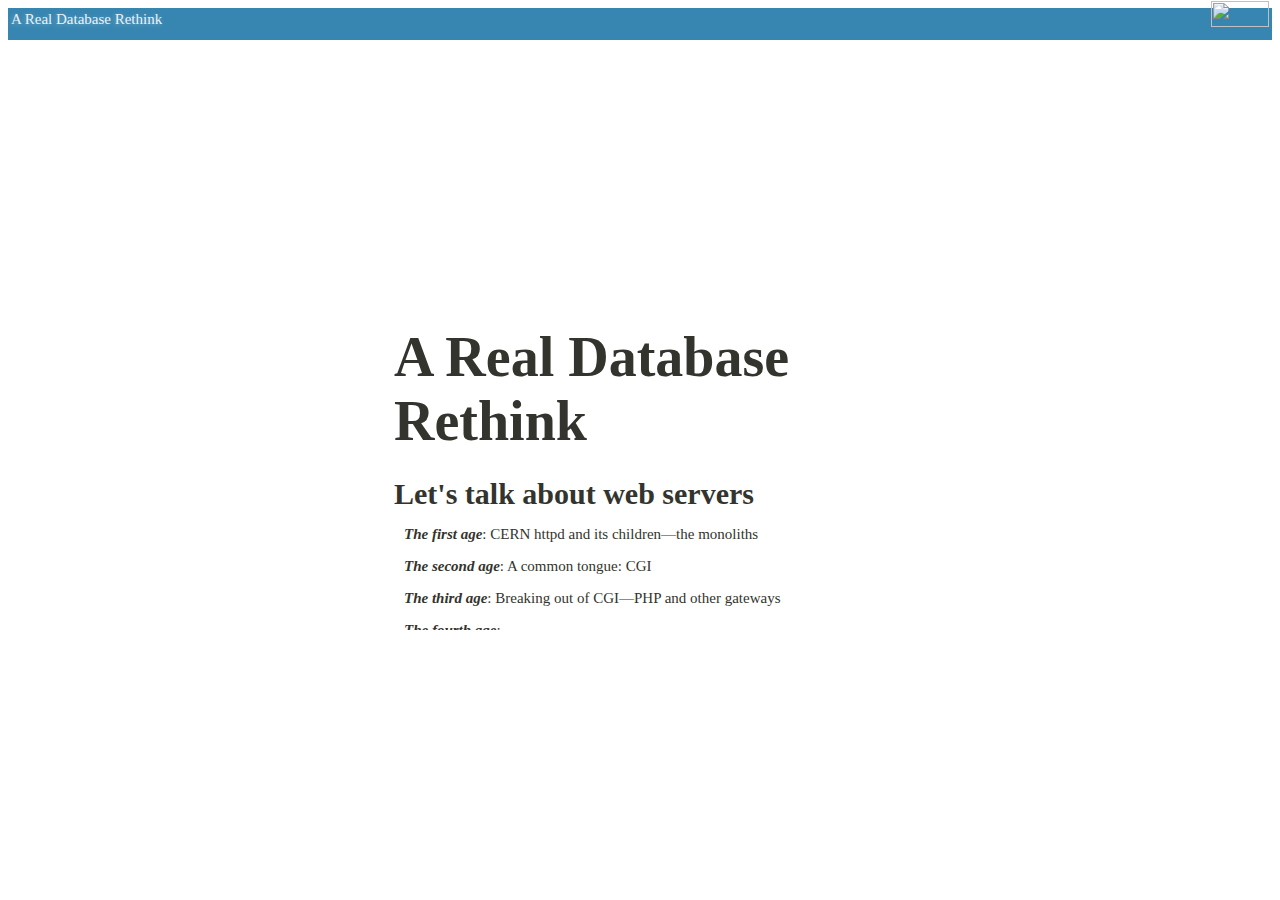
==== index.html @ eaf25e4e "starting to come together" ====
<!DOCTYPE html>
<html lang="en">
  <head>
    <meta charset="utf-8">
    <meta name="viewport" content="width=device-width" />
    <title>A Real Database Rethink</title>
    <link rel="stylesheet" type="text/css" href="style/markbase.css">
    <link rel="stylesheet" type="text/css" href="style/markthemes.css">
    <link rel="stylesheet" type="text/css" href="style/highlight.css">
    <link rel="stylesheet" type="text/css" href="style/style.css">
  </head>
  <body class="classic rv">

    <div id="main">
      <header></header>

      <div class="nodeconfeu-scroll">
        <div class="left"></div><div class="right"></div>
      </div>

      <article>

      
        <section>
          <h1>A Real Database Rethink</h1>

        </section>
      
        <section>
          <h2>Let&#39;s talk about web servers</h2>
<p><strong><em>The first age</em></strong>: CERN httpd and its children&mdash;the monoliths</p>
<p><strong><em>The second age</em></strong>: A common tongue: CGI</p>
<p><strong><em>The third age</em></strong>: Breaking out of CGI&mdash;PHP and other gateways</p>
<p><strong><em>The fourth age</em></strong>:</p>
<ul>
<li>Monoliths</li>
<li>Special-purpose servers</li>
<li><strong>httpd in our applications</strong></li>
</ul>

        </section>
      
        <section>
          <h2 data-bespoke-bullet>Databases: a short history</h2>

<p data-bespoke-bullet>
<strong><em>1960s</em></strong>: From tapes and batch to disks, shared access and interactivity
</p>

<p data-bespoke-bullet>
<strong><em>Late 1960s</em></strong>: Navigational databases: <em>links</em>
</p>

<p data-bespoke-bullet>
<strong><em>Early 1970s</em></strong>: The relational model: <em>content</em>
</p>

<p data-bespoke-bullet>
<strong><em>Late 1970s</em></strong>: SQL
</p>

<p data-bespoke-bullet>
<strong><em>Early 1980s</em></strong>: A database on my desktop (dBASE and its ilk)
</p>

<p data-bespoke-bullet>
<strong><em>Late 1980s</em></strong>: Object Orient ALL THE THINGS!
</p>

<p data-bespoke-bullet>
<strong><em>2000s</em></strong>: Speed and scale: NoSQL
<br><span data-bespoke-bullet>
<em>&quot;NewSQL&quot;: never let a beautiful abstraction go to waste</em>
</span>
</p>


        </section>
      
        <section>
          <h2>So what is a Database?</h2>
<p><strong>A tool for interacting with structured data, externalised from the core of our application</strong></p>
<ul>
<li>Persistence</li>
<li>Performance</li>
<li>Simplify access to complex data</li>
</ul>
<p>And sometimes...</p>
<ul>
<li>Shared access</li>
<li>Scalability</li>
</ul>

        </section>
      
        <section>
          <h2>The tyranny of a beautiful abstraction</h2>
<p>An abstraction that fits many problems very well is tempting to use in solving more problems</p>
<p>e.g. relational databases, relational algebra and SQL</p>
<p>The problem should rule the solution, not the reverse.</p>

        </section>
      
        <section>
          <table class="ecosystem">
  <tr class="tools">
    <td class="section"><span>Tools</span></td>
    <td><table><tr>
      <td>lev</td>
      <td>levelweb</td>
      <td></td>
      <td></td>
      <td></td>
    </tr></table></td>
  </tr>
  <tr class="packages">
    <td class="section"><span>Packages</span></td>
    <td><table><tr>
      <td>tacodb</td>
      <td>couchup</td>
      <td>LevelGraph</td>
      <td>firedup</td>
      <td>level-assoc</td>
      <td></td>
      <td></td>
      <td></td>
    </tr><tr>
      <td>level-static</td>
      <td>level-store</td>
      <td>level-session</td>
      <td>level-fs</td>
      <td>LevelTTLCache</td>
      <td></td>
      <td></td>
      <td></td>
    </tr></table></td>
  </tr>
  <tr class="extensions">
    <td class="section"><span>Extensions</span></td>
    <td><table><tr>
      <td>level-live-stream</td>
      <td>map-reduce</td>
      <td>level-queryengine</td>
      <td>Level-Multiply</td>
      <td></td>
      <td></td>
      <td></td>
    </tr><tr>
      <td>multilevel</td>
      <td>level-replicate</td>
      <td>level-master</td>
      <td>Level TTL</td>
      <td></td>
      <td></td>
      <td></td>
    </tr></table></td>
  </tr>
  <tr class="pluggability">
    <td class="section"><span>Pluggability</span></td>
    <td><table><tr>
      <td>sublevel</td>
      <td>level-hooks</td>
      <td>level-mutex</td>
      <td></td>
      <td></td>
      <td></td>
    </tr></table></td>
  </tr>
  <tr class="core">
    <td class="section"><span>Core</span></td>
    <td colspan="10">
      <table><tr><td>
        LevelUP
      </td></tr></table>
    </td>
  </tr>
  <tr class="storage">
    <td class="section"><span>Storage</span></td>
    <td colspan="10"><table><tr>
      <td class="rotate"><span><b>LevelDOWN</b></span></td>
      <td class="rotate"><span>LevelDOWN (Hyper)</span></td>
      <td class="rotate"><span>LevelDOWN (Basho)</span></td>
      <td class="rotate"><span>MemDOWN</span></td>
      <td class="rotate"><span>level.js</span></td>
      <td class="rotate"><span>leveldown-gap</span></td>
      <td class="rotate"><span>LMDB</span></td>
      <td class="rotate"><span>mysqlDOWN</span></td>
    </tr></table>
    </td>
  </tr>
</table>


        </section>
      

      </article>

      <footer>
        A Real Database Rethink
        <img src="img/helmet1.png">
      </footer>

    </div>

    <script src="js/bespoke.min.js"></script>
    <script src="js/bespoke-hash.min.js"></script>
    <script src="js/bespoke-bullets.min.js"></script>
    <script>
      bespoke.horizontal.from('article', { hash: true, bullets: true })
    </script>
  </body>
</script>
</body>
---- style/style.css ----
@font-face {
  font-family: 'Century Schoolbook Monospace';
  src: url('../fonts/Century-Schoolbook-Monospace-BT.eot');
  src: url('../fonts/Century-Schoolbook-Monospace-BT.eot?#iefix') format('embedded-opentype'), url('../fonts/Century-Schoolbook-Monospace-BT.woff') format('woff'), url('../fonts/Century-Schoolbook-Monospace-BT.ttf') format('truetype'), url('../fonts/Century-Schoolbook-Monospace-BT.svg#CenturySchoolbookMonospaceBT') format('svg');
  font-weight: normal;
  font-style: normal;
}

@font-face {
  font-family: 'Skranji';
  src: url('../fonts/Skranji-Bold.eot');
  src: local('☺'), url('../fonts/Skranji-Bold.woff') format('woff'), url('../fonts/Skranji-Bold.ttf') format('truetype'), url('../fonts/Skranji-Bold.svg') format('svg');
  font-weight: bold;
  font-style: normal;
}

@font-face {
  font-family: 'Skranji';
  src: url('../fonts/Skranji-Regular.eot');
  src: local('☺'), url('../fonts/Skranji-Regular.woff') format('woff'), url('../fonts/Skranji-Regular.ttf') format('truetype'), url('../fonts/Skranji-Regular.svg') format('svg');
  font-weight: normal;
  font-style: normal;
}

@font-face {
  font-family: 'Ubuntu';
  src: url('../fonts/Ubuntu-Bold.eot');
  src: local('☺'), url('../fonts/Ubuntu-Bold.woff') format('woff'), url('../fonts/Ubuntu-Bold.ttf') format('truetype'), url('../fonts/Ubuntu-Bold.svg') format('svg');
  font-weight: bold;
  font-style: normal;
}

@font-face {
  font-family: 'Ubuntu';
  src: url('../fonts/Ubuntu-Regular.eot');
  src: local('☺'), url('../fonts/Ubuntu-Regular.woff') format('woff'), url('../fonts/Ubuntu-Regular.ttf') format('truetype'), url('../fonts/Ubuntu-Regular.svg') format('svg');
  font-weight: normal;
  font-style: normal;
}

.rv #main {
  background-color: rgb(55, 134, 177);
  background-image: url('../img/sky_crop_stretch.jpg');
  background-attachment: fixed;
  background-position: 50% 0;
  background-repeat: no-repeat;
  background-size: auto 100%;
  font-family: 'Skranji';
  font-size: 15px;
}

body {
  color: #33342d;
}

body, section.bespoke-slide {
  -webkit-transition: -webkit-transform 0.4s ease, opacity 0.4s ease, background-color 0.4s ease;
  -moz-transition: -moz-transform 0.4s ease, opacity 0.4s ease, background-color 0.4s ease;
  -ms-transition: -ms-transform 0.4s ease, opacity 0.4s ease, background-color 0.4s ease;
  -o-transition: -o-transform 0.4s ease, opacity 0.4s ease, background-color 0.4s ease;
  transition: transform 0.4s ease, opacity 0.4s ease, background-color 0.4s ease;
}

.nodeconfeu-scroll {
  box-sizing: border-box;
  -webkit-perspective: 600px;
  position: absolute;
  top: 0;
  left: 0;
  bottom: 0;
  right: 0;
  z-index: 101;
}

.nodeconfeu-scroll .left {
  background-image: url('../img/scroll_horiz_left.png');
  width: 132px;
  height: 401px;
  top: 50%;
  left: 50%;
  position: absolute;
  background-size: auto 100%;
  background-repeat: no-repeat;
  margin-left: -311px;
  margin-top: -206px;
}

.nodeconfeu-scroll .right {
  background-image: url('../img/scroll_horiz_right.png');
  width: 100px;
  height: 401px;
  top: 50%;
  left: 50%;
  position: absolute;
  background-size: auto 100%;
  background-repeat: no-repeat;
  margin-left: 228px;
  margin-top: -217px;
}

.rv article {
  -webkit-perspective: 600px;
  -moz-perspective: 600px;
  -ms-perspective: 600px;
  -o-perspective: 600px;
  perspective: 600px;
  position: absolute;
  top: 0;
  right: 0;
  left: 0;
  bottom: 0;
  width: 512px;
  height: 380px;
  top: 50%;
  left: 50%;
  margin-left: -256px;
  margin-top: -200px;
  overflow: hidden;
}

.rv.classic section.bespoke-after-2 {
  -webkit-transform: translate3d(1024px, 0, 0);
  -moz-transform: translate3d(1024px, 0, 0);
  -ms-transform: translate3d(1024px, 0, 0);
  -o-transform: translate3d(1024px, 0, 0);
  transform: translate3d(1024px, 0, 0);
  opacity: 1;
}

.rv.classic section.bespoke-after-1 {
  -webkit-transform: translate3d(512px, 0, 0);
  -moz-transform: translate3d(512px, 0, 0);
  -ms-transform: translate3d(512px, 0, 0);
  -o-transform: translate3d(512px, 0, 0);
  transform: translate3d(512px, 0, 0);
  opacity: 1;
}

.rv.classic section.bespoke-before-1 {
  -webkit-transform: translate3d(-512px, 0, 0);
  -moz-transform: translate3d(-512px, 0, 0);
  -ms-transform: translate3d(-512px, 0, 0);
  -o-transform: translate3d(-512px, 0, 0);
  transform: translate3d(-512px, 0, 0);
  opacity: 1;
}

.rv.classic section.bespoke-before-2 {
  -webkit-transform: translate3d(-1024px, 0, 0);
  -moz-transform: translate3d(-1024px, 0, 0);
  -ms-transform: translate3d(-1024px, 0, 0);
  -o-transform: translate3d(-1024px, 0, 0);
  transform: translate3d(-1024px, 0, 0);
  opacity: 1;
}

.rv section {
  border-radius: 0;
  background: transparent;
  background-image: url('../img/scroll_horiz_body.png');
  border-radius: 0;
  margin-top: 0;
  margin-left: 0;
  top: 0;
  left: 0;
  background-size: 400% 100%;
  padding-right: 10px;
}

.rv section:nth-child(4n+1) {
  background-position-x: 100%;
}
.rv section:nth-child(4n+2) {
  background-position-x: 200%;
}
.rv section:nth-child(4n+3) {
  background-position-x: 300%;
}

.rv header {
}

.rv footer {
  clear: both;
  background: none;
  font-size: 15px;
  padding: 0.2em;
  color: rgba(255, 255, 255, 0.9);
  text-shadow: rgba(255, 255, 255, 0.33) -1px 1px 5px;
  height: 26px;
  z-index: 102;
}

.rv footer img {
  height: 26px;
  width: 58px;
  float: right;
  margin-top: -10px;
}

.rv h1, .rv h2, .rv h3, .rv h4 {
  color: #33342d;
  font-family: "Skranji";
  top: auto;
  position: static;
  margin: 10px;
}

.rv section > *:first-child {
  margin-top: 24px;
}

.rv h1 {
  font-size: 56px;
  margin-top: 75px !important;
  text-shadow: none;
}

.rv h2 {
  font-size: 30px;
  margin: 20px 10px 10px 10px;
}

.rv h3 {
  font-size: 22px;
}

.rv h4 {
  font-size: 18px;
}

.rv p {
  padding: 0 20px;
  margin-bottom: 1em;
}

.rv ul {
  margin-left: 4em;
  margin-bottom: 1em;
}

.rv li {
  margin-bottom: 0.5em;
}

.bespoke-bullet-inactive {
  display: none;
}

.highlight {
  margin: 0.25em 0.5em 1em 0.5em;
  border-radius: 3px;
  background: transparent;
}

.highlight pre, pre, code {
  font-family: 'Century Schoolbook Monospace', monospace;
  white-space: nowrap;
  padding: 0px 5px;
  border: 1px solid rgba(255, 255, 255, 0.33);
  border-radius: 3px;
  font-size: 11px;
}

code {
  font-size: 12px;
}

.highlight pre, pre {
  overflow-x: auto;
  white-space: pre;
  padding: 10px;
  line-height: 140%;
  background: rgba(255, 255, 255, 0.5);
  border-color: rgba(0, 0, 0, 0.2);
}

pre code, pre tt {
  margin: 0;
  padding: 0;
  border: 0;
  background-color: transparent;
  border: none;
}

table {
  padding: 0;
  margin: 0;
  border-collapse: collapse;
  min-height: 25px;
}
.ecosystem {
  font-family: 'Ubuntu';
  font-size: 11.5px;
  text-shadow: 0px 0px 4px white;
  margin-left: 8px;
}
.ecosystem .section {
  text-align: right;
  vertical-align: top
}
.ecosystem td {
  padding: 5px;
  min-height: 10px;
}
.ecosystem > tbody > tr > td:nth-child(2) {
  padding: 0;
}
.ecosystem > tbody > tr > td:first-child {
  padding: 0;
  xborder: solid 1px white;
  font-weight: bold;
}
.ecosystem > tbody > tr > td:first-child span {
  display: block;
  padding: 5px;
}
.ecosystem table td {
  border: solid 1px transparent;
}
.ecosystem .tools > td:first-child {
  background-color: rgba(49, 190, 164, 0.1);
  color: rgb(36, 138, 119);
  border: solid 1px transparent;
}
.ecosystem .tools table td {
  border-color: rgb(49, 190, 164);
  background-color: rgba(49, 190, 164, 0.3);
}
.ecosystem .packages > td:first-child {
  background-color: rgba(55, 134, 177, 0.1);
  color: rgb(18, 43, 57);
  border: solid 1px transparent;
}
.ecosystem .packages table td {
  border-color: rgb(55, 134, 177);
  background-color: rgba(55, 134, 177, 0.3);
}
.ecosystem .extensions > td:first-child {
  background-color: rgba(232, 142, 12, 0.1);
  color: rgb(158, 96, 8);
  border: solid 1px transparent;
}
.ecosystem .extensions table td {
  border-color: rgb(232, 142, 12);
  background-color: rgba(232, 142, 12, 0.3);
}
.ecosystem .pluggability > td:first-child {
  background-color: rgba(108, 12, 232, 0.1);
  color: rgb(74, 8, 158);
  border: solid 1px transparent;
}
.ecosystem .pluggability table td {
  border-color: rgb(108, 12, 232);
  background-color: rgba(108, 12, 232, 0.3);
}
.ecosystem .core table {
  width: 100%;
}
.ecosystem .core > td:first-child {
  background-color: rgba(255, 0, 0, 0.1);
  color: rgb(134, 0, 0);
  border: solid 1px transparent;
}
.ecosystem .core table td {
  border-color: rgb(255, 0, 0);
  background-color: rgba(255, 0, 0, 0.3);
  text-align: center;
  font-weight: bold;
  padding: 13px;
}
.ecosystem > tbody > tr.core > td:first-child span {
  padding: 10px;
}
.ecosystem .storage > td:first-child {
  background-color: rgba(255, 244, 13, 0.1);
  color: rgb(148, 148, 6);
}
.ecosystem .storage table td {
  border-color: rgb(255, 255, 13);
  background-color: rgba(255, 255, 13, 0.3);
}
.ecosystem .rotate {
  width: 40px;
  height: 124px;
}
.ecosystem .rotate span {
  position: absolute;
  display: block;
  width: 124px;
  text-align: left;
  -webkit-transform-origin: 36px -15px;
  -moz-transform-origin:    36px -15px;
  -ms-transform-origin:     36px -15px;
  -o-transform-origin:      36px -15px;
  -webkit-transform: rotate(90deg);
  -moz-transform:    rotate(90deg);
  -ms-transform:     rotate(90deg);
  -o-transform:      rotate(90deg);
}
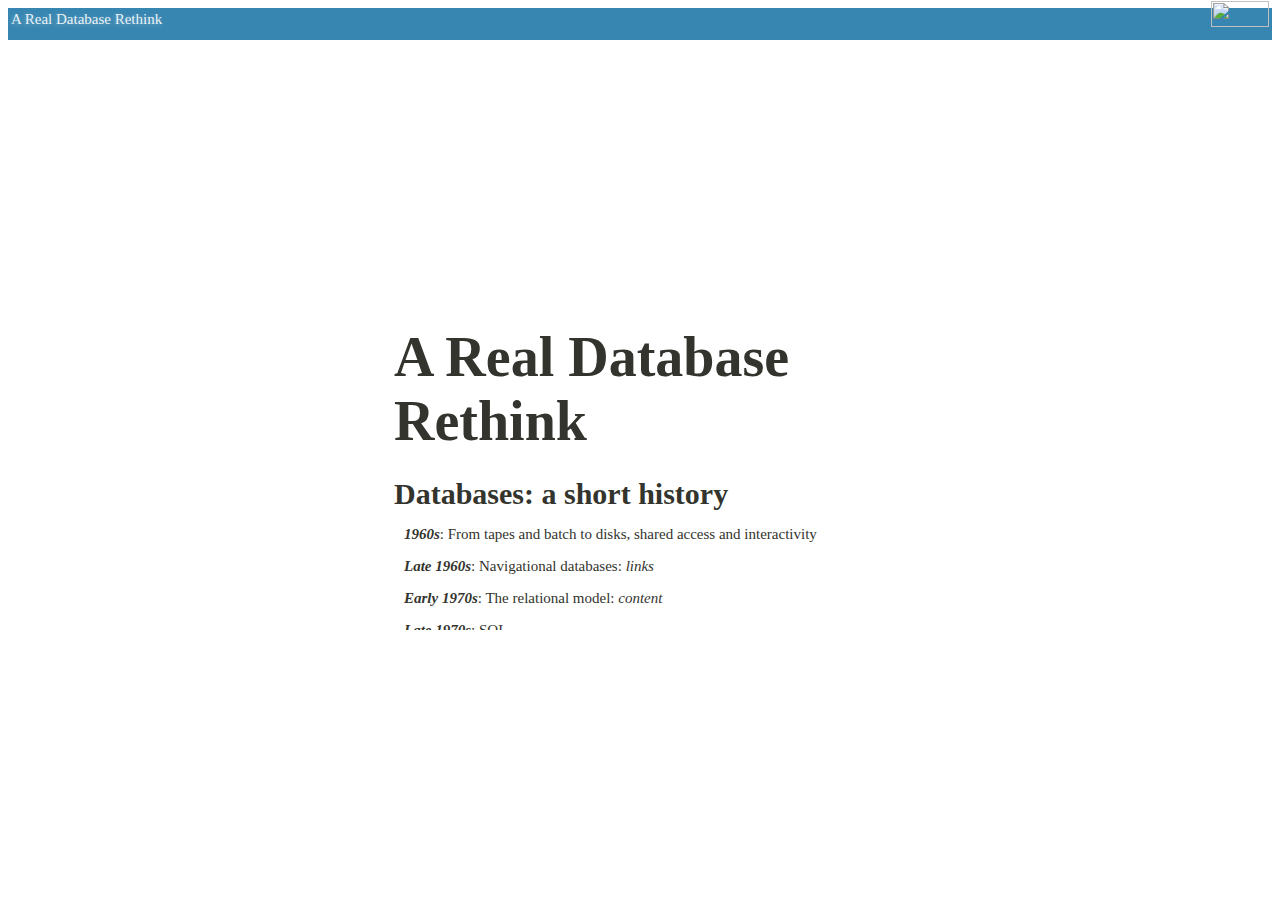
==== commit 90af11bc: "remove web server stuff (for now)" ====
--- a/index.html
+++ b/index.html
@@ -23,20 +23,6 @@
       
         <section>
           <h1>A Real Database Rethink</h1>
-
-        </section>
-      
-        <section>
-          <h2>Let&#39;s talk about web servers</h2>
-<p><strong><em>The first age</em></strong>: CERN httpd and its children&mdash;the monoliths</p>
-<p><strong><em>The second age</em></strong>: A common tongue: CGI</p>
-<p><strong><em>The third age</em></strong>: Breaking out of CGI&mdash;PHP and other gateways</p>
-<p><strong><em>The fourth age</em></strong>:</p>
-<ul>
-<li>Monoliths</li>
-<li>Special-purpose servers</li>
-<li><strong>httpd in our applications</strong></li>
-</ul>
 
         </section>
       
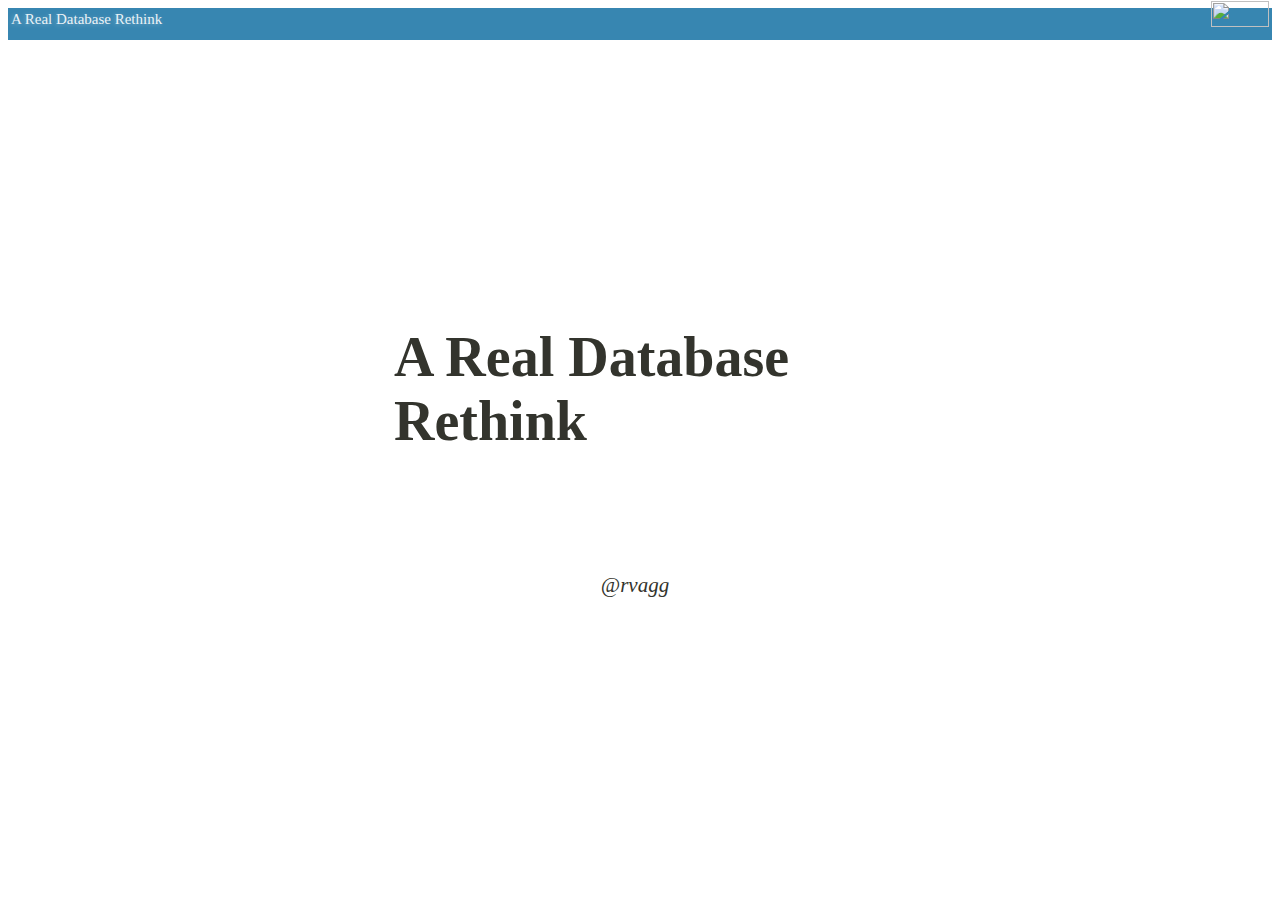
==== commit 022d3913: "an ending!" ====
--- a/index.html
+++ b/index.html
@@ -23,6 +23,13 @@
       
         <section>
           <h1>A Real Database Rethink</h1>
+<p style="margin-top: 120px; text-align: center; font-size: 21px; font-style: italic;"><i>@rvagg</i></p>
+
+
+        </section>
+      
+        <section>
+          <h1>&quot;NodeBase&quot;<br><i>(or)</i> &quot;Level*&quot;</h1>
 
         </section>
       
@@ -31,6 +38,11 @@
 
 <p data-bespoke-bullet>
 <strong><em>1960s</em></strong>: From tapes and batch to disks, shared access and interactivity
+</p>
+
+<p class="tape-loading-img">
+  <img src="img/fig127b.jpg">
+  <span>...not a &quot;database&quot;</span>
 </p>
 
 <p data-bespoke-bullet>
@@ -64,6 +76,13 @@
         </section>
       
         <section>
+          <h2>The tyranny of a beautiful abstraction</h2>
+<p>An abstraction that fits many problems very well will be made to fit all related problems</p>
+<p>Programmers take <em>Maslow&#39;s hammer</em> to the next level</p>
+
+        </section>
+      
+        <section>
           <h2>So what is a Database?</h2>
 <p><strong>A tool for interacting with structured data, externalised from the core of our application</strong></p>
 <ul>
@@ -80,10 +99,32 @@
         </section>
       
         <section>
-          <h2>The tyranny of a beautiful abstraction</h2>
-<p>An abstraction that fits many problems very well is tempting to use in solving more problems</p>
-<p>e.g. relational databases, relational algebra and SQL</p>
-<p>The problem should rule the solution, not the reverse.</p>
+          <h2>The Node approach</h2>
+<div data-bespoke-bullet>
+
+<ul>
+ <li>Small core, vibrant user-land</li>
+ <li>Extreme modularity</li>
+ <li>Reimplement everything in JavaScript!</li>
+</ul>
+
+</div>
+<div data-bespoke-bullet>
+
+<p>Applied to databases?</p>
+
+<ul>
+ <li>Small core: LevelUP</li>
+ <li>Everything as a module</li>
+ <li>Pulling in many aspects of database <em>practice</em> &amp; <em>theory</em></li>
+</ul>
+
+<p>
+(internal data relationships, data relationship with the application, storage technology, distributed methodologies)
+</p>
+
+</div>
+
 
         </section>
       
@@ -179,6 +220,76 @@
 
         </section>
       
+        <section>
+          <h2>LevelDB</h2>
+<ul>
+<li>Open-source, embedded key/value store by Google</li>
+<li>Sorted by keys</li>
+<li>Values are compressed with Snappy</li>
+<li>Basic operations: <code>Get()</code>, <code>Put()</code>, <code>Del()</code></li>
+<li>Atomic <code>Batch()</code></li>
+<li>Bi-directional iterators</li>
+</ul>
+
+        </section>
+      
+        <section>
+          <h2>LevelUP</h2>
+<p>Inspired by LevelDB, but not necessarily dependent upon it</p>
+<p><i>Backed</i> by a key/value store for arbitrary data, sorted by key</p>
+<ul>
+<li>Core operations: <code>put()</code>, <code>get()</code>, <code>del()</code></li>
+<li>Atomic batch writes</li>
+<li>ReadStream: <em>the secret sauce</em></li>
+<li>WriteStream: <em>for convenience</em></li>
+</ul>
+
+        </section>
+      
+        <section>
+          <h2>ReadStream</h2>
+<p>An essential primitive for building complex features</p>
+<p>The core query mechanism to access sorted data</p>
+<p>Arbitrary <em>start</em> and <em>end</em></p>
+<div class="highlight"><pre><span class="nx">db</span><span class="p">.</span><span class="nx">createReadStream</span><span class="p">({</span> <span class="nx">start</span><span class="o">:</span> <span class="s1">&#39;Water&#39;</span><span class="p">,</span> <span class="nx">end</span><span class="o">:</span> <span class="s1">&#39;Water\xff&#39;</span> <span class="p">})</span>
+  <span class="p">.</span><span class="nx">on</span><span class="p">(</span><span class="s1">&#39;data&#39;</span><span class="p">,</span> <span class="kd">function</span> <span class="p">(</span><span class="nx">entry</span><span class="p">)</span> <span class="p">{</span>
+    <span class="nx">console</span><span class="p">.</span><span class="nx">log</span><span class="p">(</span><span class="nx">entry</span><span class="p">.</span><span class="nx">key</span><span class="p">)</span>
+  <span class="p">})</span>
+
+<span class="c1">// → Waterford</span>
+<span class="c1">// → Watergrasshill</span>
+<span class="c1">// → Waterville</span>
+</pre></div>
+
+
+        </section>
+      
+        <section>
+          <h2>Key structure</h2>
+<p>Key-based sorting and querying requires good key <em>design</em></p>
+<p>Keys as hierarchical descriptors of content:</p>
+<div class="highlight"><pre><span class="s1">&#39;countries~Ireland&#39;</span>
+<span class="s1">&#39;countries~Israel&#39;</span>
+<span class="p">...</span>
+<span class="s1">&#39;towns~Ireland~Waterford&#39;</span>
+<span class="s1">&#39;towns~Ireland~Watergrasshill&#39;</span>
+<span class="p">...</span>
+<span class="s1">&#39;streets~Ireland~Waterford~Dunmore Road&#39;</span>
+<span class="s1">&#39;streets~Ireland~Waterford~Derrynane Close&#39;</span>
+<span class="p">...</span>
+</pre></div>
+
+
+        </section>
+      
+        <section>
+          <h2>Building-blocks</h2>
+<p><strong>From:</strong> a 1-dimensional storage array</p>
+<p><strong>To:</strong> a multi-dimensional data tool for customised solutions</p>
+<p>The Level* ecosystem: A menu of <em>beautiful</em>, but <em>small</em> abstractions</p>
+
+        </section>
+      
 
       </article>
 
--- a/style/highlight.css
+++ b/style/highlight.css
@@ -0,0 +1,243 @@
+.highlight pre,pre {
+  background-color:#f8f8f8;
+  border:1px solid #ddd;
+  font-size:13px;
+  line-height:19px;
+  overflow:auto;
+  padding:6px 10px;
+  border-radius:3px
+}
+pre code,pre tt {
+  margin:0;
+  padding:0;
+  background-color:transparent;
+  border:none
+}
+.highlight {
+  background:#ffffff
+}
+.highlight .c {
+  color:#887;
+  font-style:italic
+}
+.highlight .err {
+  color:#a61717;
+  background-color:#e3d2d2
+}
+.highlight .k {
+  font-weight:bold
+}
+.highlight .o {
+  font-weight:bold
+}
+.highlight .cm {
+  color:#887;
+  font-style:italic
+}
+.highlight .cp {
+  color:#999999;
+  font-weight:bold
+}
+.highlight .c1 {
+  color:#887;
+  font-style:italic
+}
+.highlight .cs {
+  color:#999999;
+  font-weight:bold;
+  font-style:italic
+}
+.highlight .gd {
+  color:#000000;
+  background-color:#ffdddd
+}
+.highlight .gd .x {
+  color:#000000;
+  background-color:#ffaaaa
+}
+.highlight .ge {
+  font-style:italic
+}
+.highlight .gr {
+  color:#aa0000
+}
+.highlight .gh {
+  color:#999999
+}
+.highlight .gi {
+  color:#000000;
+  background-color:#ddffdd
+}
+.highlight .gi .x {
+  color:#000000;
+  background-color:#aaffaa
+}
+.highlight .go {
+  color:#888888
+}
+.highlight .gp {
+  color:#555555
+}
+.highlight .gs {
+  font-weight:bold
+}
+.highlight .gu {
+  color:#800080;
+  font-weight:bold
+}
+.highlight .gt {
+  color:#aa0000
+}
+.highlight .kc {
+  font-weight:bold
+}
+.highlight .kd {
+  font-weight:bold
+}
+.highlight .kn {
+  font-weight:bold
+}
+.highlight .kp {
+  font-weight:bold
+}
+.highlight .kr {
+  font-weight:bold
+}
+.highlight .kt {
+  color:#445588;
+  font-weight:bold
+}
+.highlight .m {
+  color:#009999
+}
+.highlight .s {
+  color:#d14
+}
+.highlight .n {
+  color:#333333
+}
+.highlight .na {
+  color:#008080
+}
+.highlight .nb {
+  color:#0086B3
+}
+.highlight .nc {
+  color:#445588;
+  font-weight:bold
+}
+.highlight .no {
+  color:#008080
+}
+.highlight .ni {
+  color:#800080
+}
+.highlight .ne {
+  color:#990000;
+  font-weight:bold
+}
+.highlight .nf {
+  color:#990000;
+  font-weight:bold
+}
+.highlight .nn {
+  color:#555555
+}
+.highlight .nt {
+  color:#000080
+}
+.highlight .nv {
+  color:#008080
+}
+.highlight .ow {
+  font-weight:bold
+}
+.highlight .w {
+  color:#bbbbbb
+}
+.highlight .mf {
+  color:#009999
+}
+.highlight .mh {
+  color:#009999
+}
+.highlight .mi {
+  color:#009999
+}
+.highlight .mo {
+  color:#009999
+}
+.highlight .sb {
+  color:#d14
+}
+.highlight .sc {
+  color:#d14
+}
+.highlight .sd {
+  color:#d14
+}
+.highlight .s2 {
+  color:#d14
+}
+.highlight .se {
+  color:#d14
+}
+.highlight .sh {
+  color:#d14
+}
+.highlight .si {
+  color:#d14
+}
+.highlight .sx {
+  color:#d14
+}
+.highlight .sr {
+  color:#009926
+}
+.highlight .s1 {
+  color:#d14
+}
+.highlight .ss {
+  color:#990073
+}
+.highlight .bp {
+  color:#999999
+}
+.highlight .vc {
+  color:#008080
+}
+.highlight .vg {
+  color:#008080
+}
+.highlight .vi {
+  color:#008080
+}
+.highlight .il {
+  color:#009999
+}
+.highlight .gc {
+  color:#999;
+  background-color:#EAF2F5
+}
+.type-csharp .highlight .k {
+  color:#0000FF
+}
+.type-csharp .highlight .kt {
+  color:#0000FF
+}
+.type-csharp .highlight .nf {
+  color:#000000;
+  font-weight:normal
+}
+.type-csharp .highlight .nc {
+  color:#2B91AF
+}
+.type-csharp .highlight .nn {
+  color:#000000
+}
+.type-csharp .highlight .s {
+  color:#A31515
+}
+.type-csharp .highlight .sc {
+  color:#A31515
+}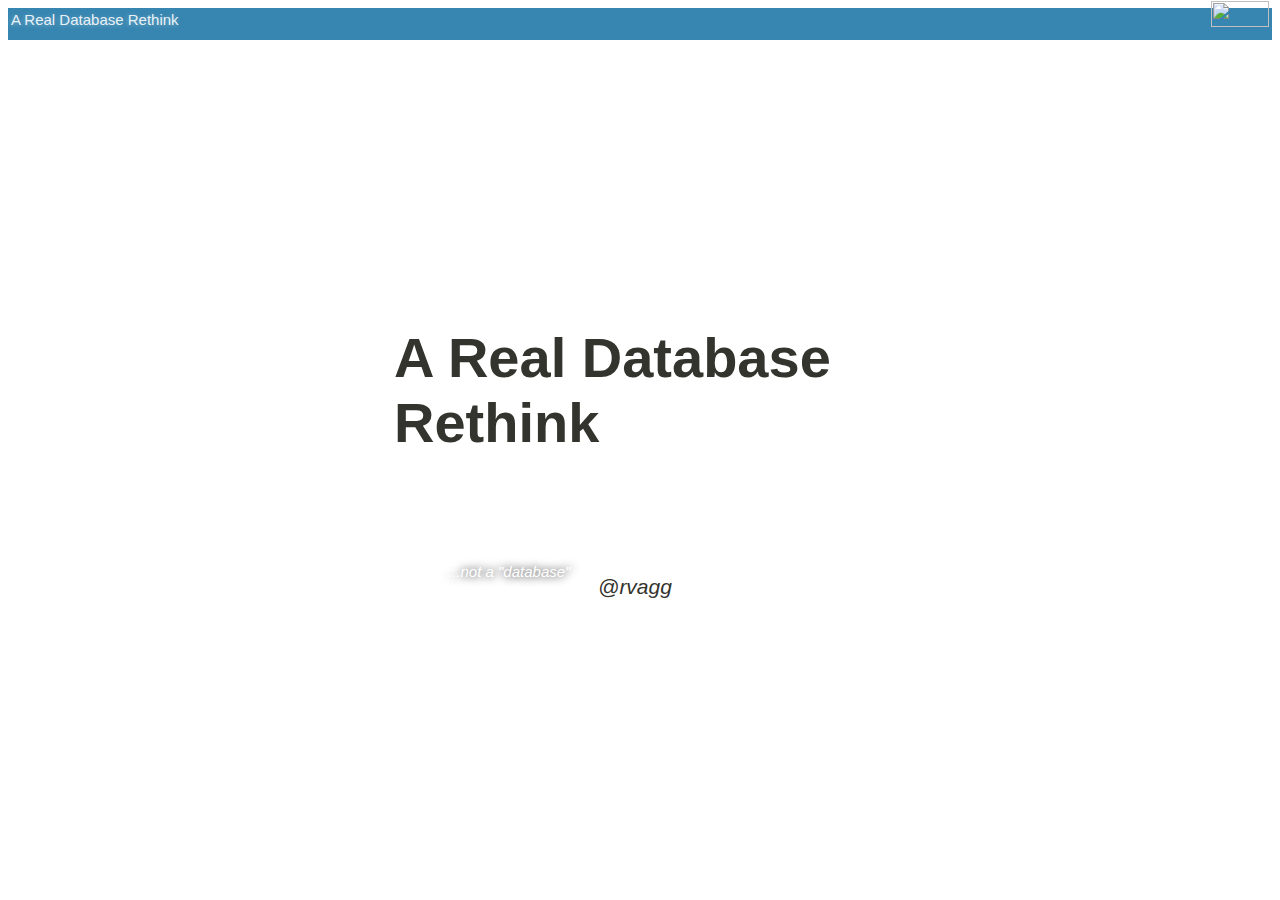
==== commit e51030d2: "s/pluggability/extensibility/" ====
--- a/index.html
+++ b/index.html
@@ -183,7 +183,7 @@
     </tr></table></td>
   </tr>
   <tr class="pluggability">
-    <td class="section"><span>Pluggability</span></td>
+    <td class="section"><span>Extensibility</span></td>
     <td><table><tr>
       <td>sublevel</td>
       <td>level-hooks</td>
--- a/style/style.css
+++ b/style/style.css
@@ -1,3 +1,7 @@
+/*
+@import url(http://fonts.googleapis.com/css?family=Ubuntu:400,700,400italic,700italic|Skranji:400,700);
+*/
+
 @font-face {
   font-family: 'Century Schoolbook Monospace';
   src: url('../fonts/Century-Schoolbook-Monospace-BT.eot');
@@ -9,7 +13,7 @@
 @font-face {
   font-family: 'Skranji';
   src: url('../fonts/Skranji-Bold.eot');
-  src: local('☺'), url('../fonts/Skranji-Bold.woff') format('woff'), url('../fonts/Skranji-Bold.ttf') format('truetype'), url('../fonts/Skranji-Bold.svg') format('svg');
+  src: url('../fonts/Skranji-Bold.eot?#iefix') format('embedded-opentype'), url('../fonts/Skranji-Bold.woff') format('woff'), url('../fonts/Skranji-Bold.ttf') format('truetype'), url('../fonts/Skranji-Bold.svg#CenturySchoolbookMonospaceBT') format('svg');
   font-weight: bold;
   font-style: normal;
 }
@@ -17,7 +21,7 @@
 @font-face {
   font-family: 'Skranji';
   src: url('../fonts/Skranji-Regular.eot');
-  src: local('☺'), url('../fonts/Skranji-Regular.woff') format('woff'), url('../fonts/Skranji-Regular.ttf') format('truetype'), url('../fonts/Skranji-Regular.svg') format('svg');
+  src: url('../fonts/Skranji-Regular.eot?#iefix') format('embedded-opentype'), url('../fonts/Skranji-Regular.woff') format('woff'), url('../fonts/Skranji-Regular.ttf') format('truetype'), url('../fonts/Skranji-Regular.svg#CenturySchoolbookMonospaceBT') format('svg');
   font-weight: normal;
   font-style: normal;
 }
@@ -25,7 +29,7 @@
 @font-face {
   font-family: 'Ubuntu';
   src: url('../fonts/Ubuntu-Bold.eot');
-  src: local('☺'), url('../fonts/Ubuntu-Bold.woff') format('woff'), url('../fonts/Ubuntu-Bold.ttf') format('truetype'), url('../fonts/Ubuntu-Bold.svg') format('svg');
+  src: url('../fonts/Ubuntu-Bold.eot?#iefix') format('embedded-opentype'), url('../fonts/Ubuntu-Bold.woff') format('woff'), url('../fonts/Ubuntu-Bold.ttf') format('truetype'), url('../fonts/Ubuntu-Bold.svg#CenturySchoolbookMonospaceBT') format('svg');
   font-weight: bold;
   font-style: normal;
 }
@@ -33,7 +37,7 @@
 @font-face {
   font-family: 'Ubuntu';
   src: url('../fonts/Ubuntu-Regular.eot');
-  src: local('☺'), url('../fonts/Ubuntu-Regular.woff') format('woff'), url('../fonts/Ubuntu-Regular.ttf') format('truetype'), url('../fonts/Ubuntu-Regular.svg') format('svg');
+  src: url('../fonts/Ubuntu-Regular.eot?#iefix') format('embedded-opentype'), url('../fonts/Ubuntu-Regular.woff') format('woff'), url('../fonts/Ubuntu-Regular.ttf') format('truetype'), url('../fonts/Ubuntu-Regular.svg#CenturySchoolbookMonospaceBT') format('svg');
   font-weight: normal;
   font-style: normal;
 }
@@ -45,7 +49,7 @@
   background-position: 50% 0;
   background-repeat: no-repeat;
   background-size: auto 100%;
-  font-family: 'Skranji';
+  font-family: 'Skranji', 'Skranji', sans-serif !important;
   font-size: 15px;
 }
 
@@ -200,7 +204,7 @@
 
 .rv h1, .rv h2, .rv h3, .rv h4 {
   color: #33342d;
-  font-family: "Skranji";
+  font-family: 'Skranji', 'Skranji', sans-serif !important;
   top: auto;
   position: static;
   margin: 10px;
@@ -243,6 +247,31 @@
   margin-bottom: 0.5em;
 }
 
+.tape-loading-img {
+  text-align: center;
+}
+
+.tape-loading-img img {
+  width: 400px;
+  margin: auto;
+  border: solid white 2px;
+  border-radius: 5px;
+}
+
+.tape-loading-img span {
+  position: absolute;
+  bottom: 50px;
+  left: 64px;
+  color: white;
+  text-shadow: 0 0 10px black;
+  font-style: italic;
+}
+
+.bespoke-bullet-active + .tape-loading-img {
+  display: none;
+  position: absolute;
+}
+
 .bespoke-bullet-inactive {
   display: none;
 }
@@ -254,7 +283,7 @@
 }
 
 .highlight pre, pre, code {
-  font-family: 'Century Schoolbook Monospace', monospace;
+  font-family: 'Century Schoolbook Monospace', monospace !important;
   white-space: nowrap;
   padding: 0px 5px;
   border: 1px solid rgba(255, 255, 255, 0.33);
@@ -290,7 +319,7 @@
   min-height: 25px;
 }
 .ecosystem {
-  font-family: 'Ubuntu';
+  font-family: 'Ubuntu', 'Ubuntu' !important;
   font-size: 11.5px;
   text-shadow: 0px 0px 4px white;
   margin-left: 8px;
@@ -338,7 +367,7 @@
 }
 .ecosystem .extensions > td:first-child {
   background-color: rgba(232, 142, 12, 0.1);
-  color: rgb(158, 96, 8);
+  color: rgb(108, 76, 8);
   border: solid 1px transparent;
 }
 .ecosystem .extensions table td {
@@ -370,11 +399,11 @@
   padding: 13px;
 }
 .ecosystem > tbody > tr.core > td:first-child span {
-  padding: 10px;
+  padding: 13px;
 }
 .ecosystem .storage > td:first-child {
   background-color: rgba(255, 244, 13, 0.1);
-  color: rgb(148, 148, 6);
+  color: rgb(80, 80, 6);
 }
 .ecosystem .storage table td {
   border-color: rgb(255, 255, 13);
@@ -397,4 +426,4 @@
   -moz-transform:    rotate(90deg);
   -ms-transform:     rotate(90deg);
   -o-transform:      rotate(90deg);
-}+}
